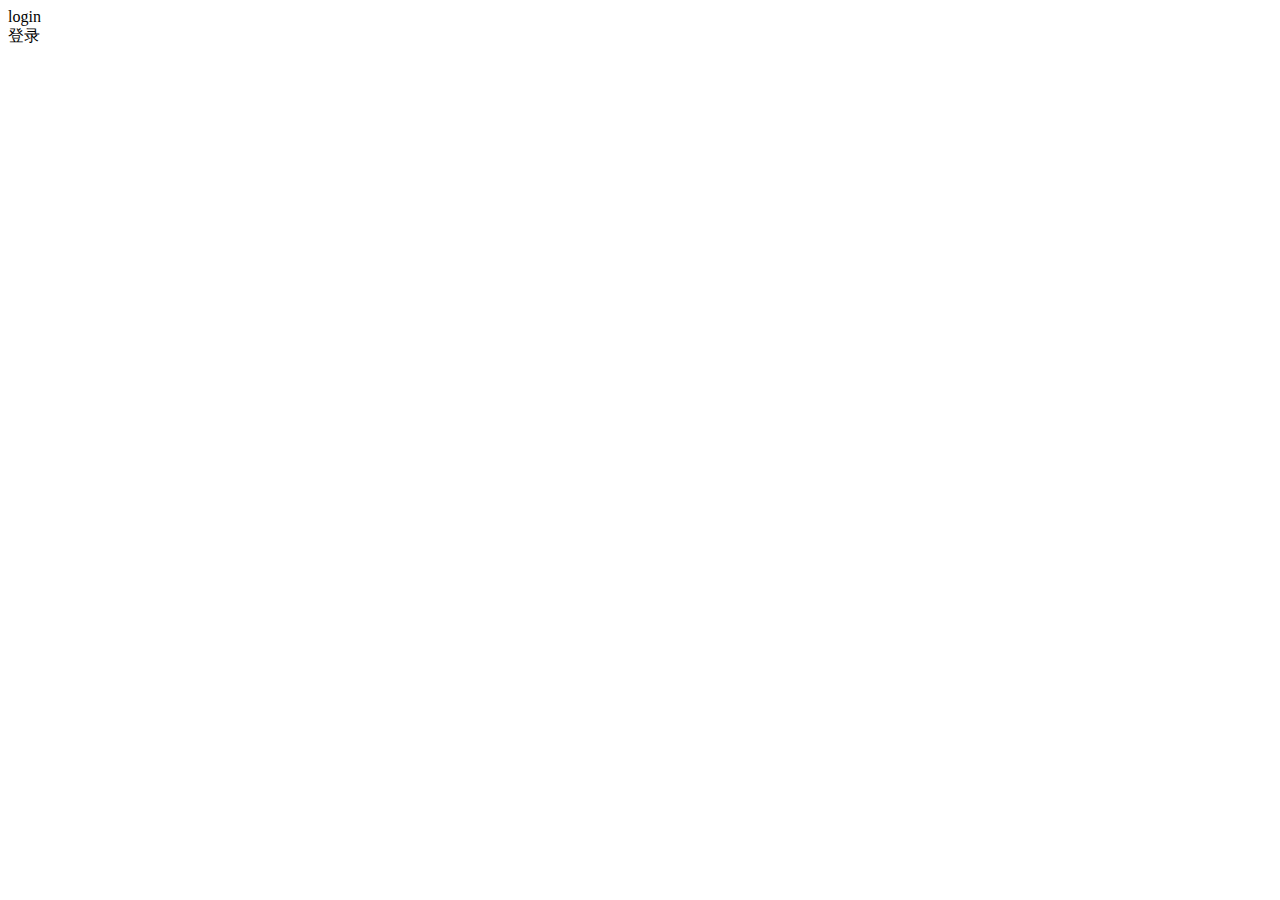
==== Demo/login.html @ b56950ca "我添加了两个字" ====
<!DOCTYPE html>
<html lang="en">
<head>
    <meta charset="UTF-8">
    <meta name="viewport" content="width=device-width, initial-scale=1.0">
    <meta http-equiv="X-UA-Compatible" content="ie=edge">
    <title>Document</title>
</head>
<body>
    <div>login</div>
    <div>登录</div>
</body>
</html>
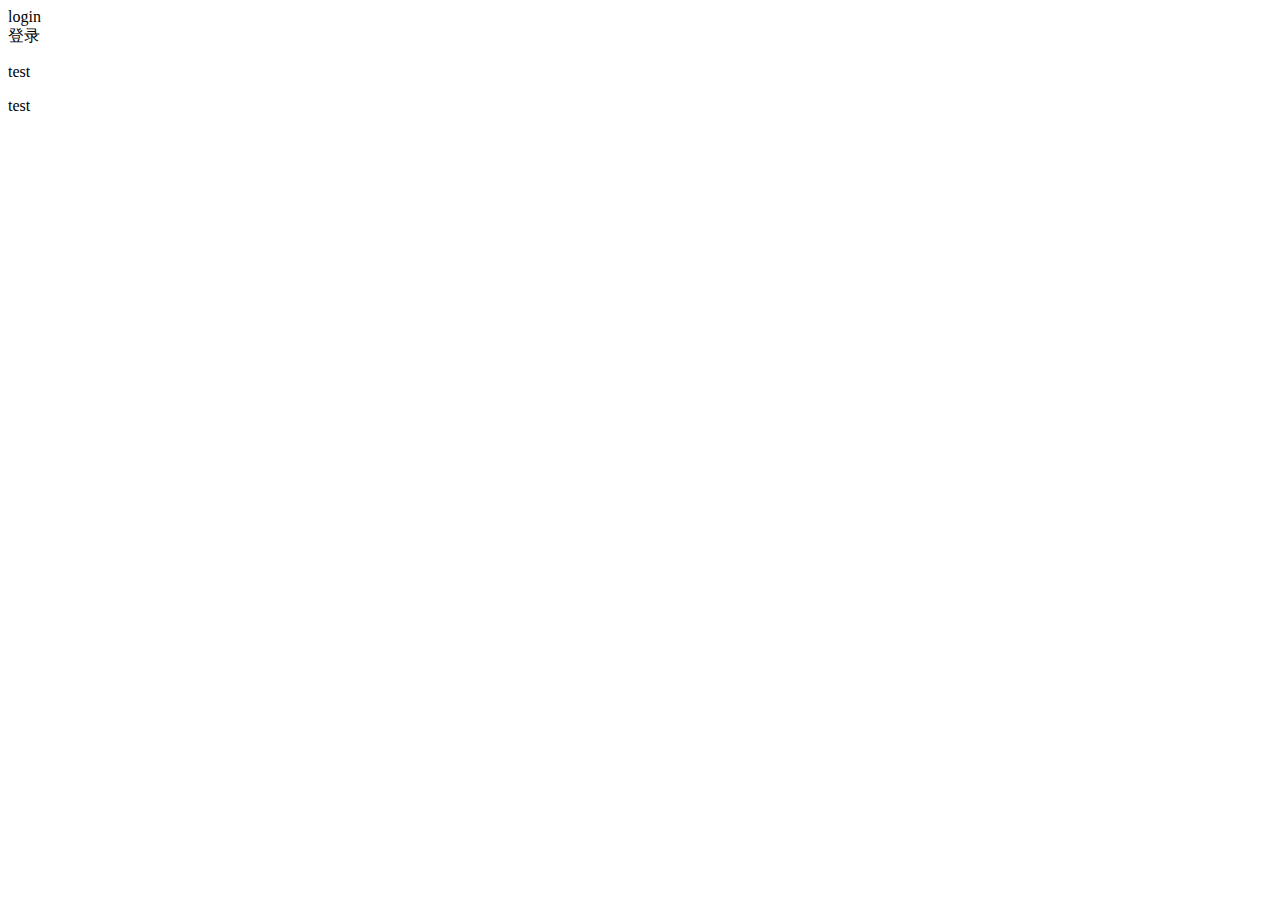
==== commit eb275936: "我添加了test" ====
--- a/Demo/login.html
+++ b/Demo/login.html
@@ -9,5 +9,7 @@
 <body>
     <div>login</div>
     <div>登录</div>
+    <p>test</p>
+    <p>test</p>
 </body>
 </html>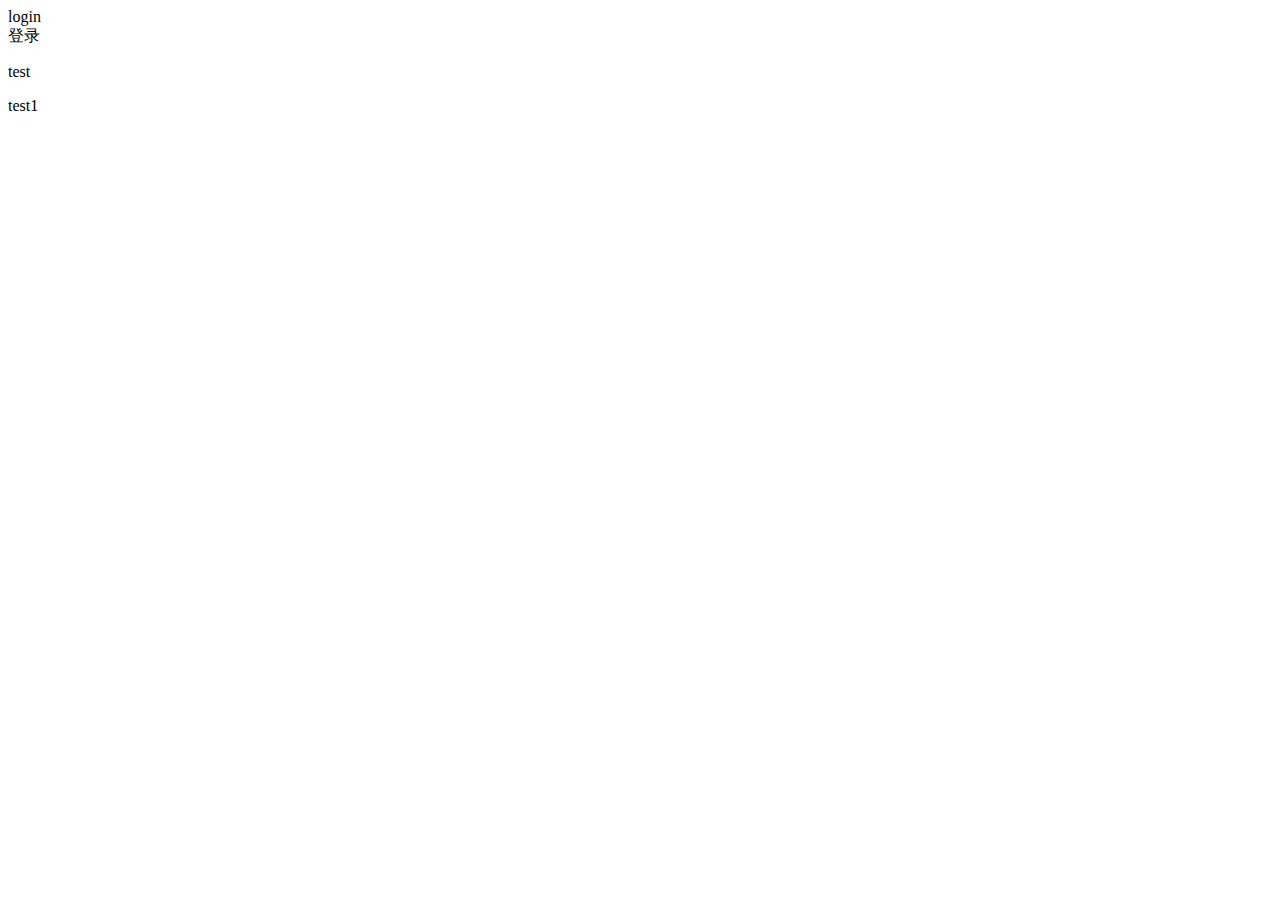
==== commit 9b327861: "我改变了test" ====
--- a/Demo/login.html
+++ b/Demo/login.html
@@ -10,6 +10,6 @@
     <div>login</div>
     <div>登录</div>
     <p>test</p>
-    <p>test</p>
+    <p>test1</p>
 </body>
 </html>